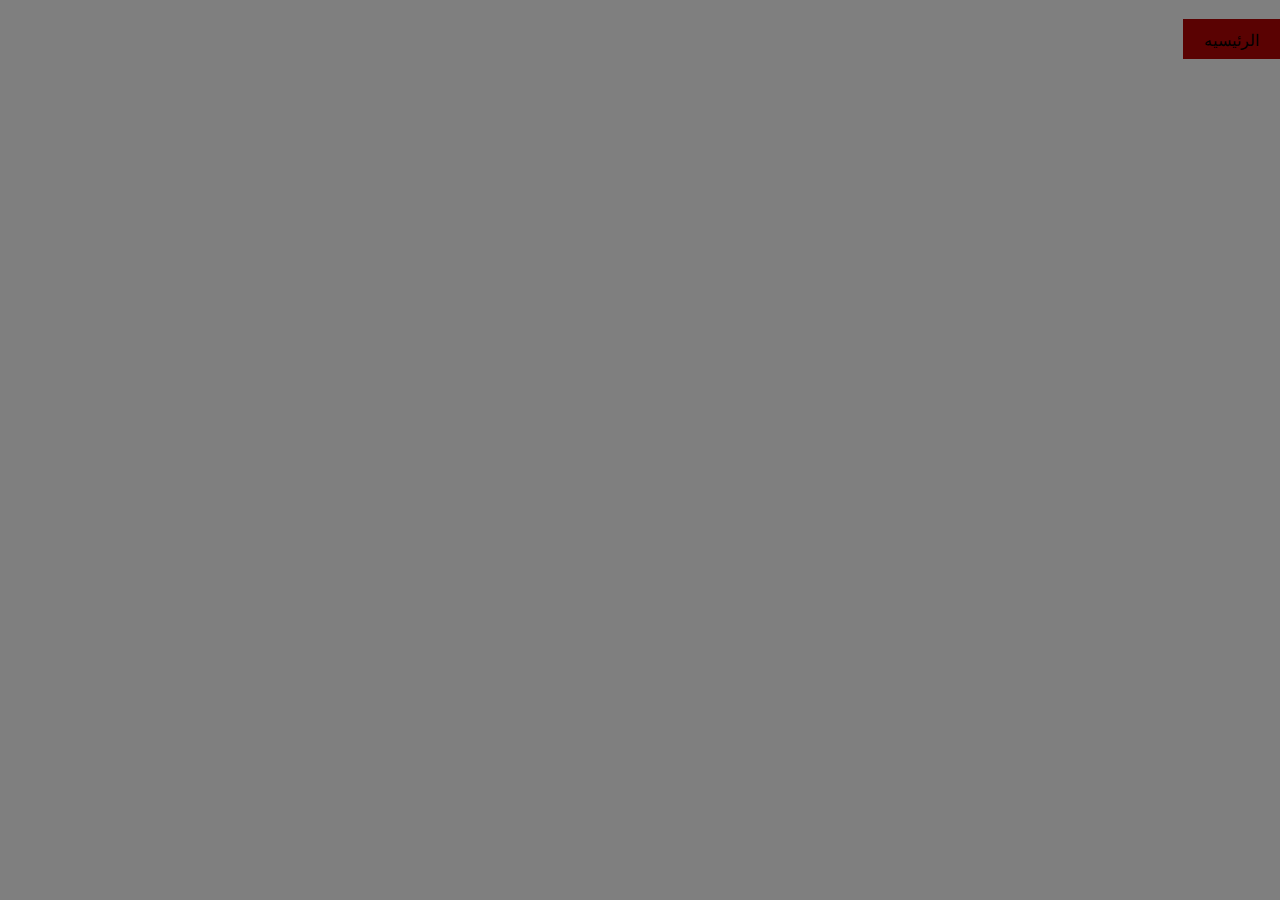
==== film.html @ 4f278cfa "Add files via upload" ====
<!DOCTYPE html>
<html>
    <head>
        
 
        
        <title>سينما</title>
        <meta charset="utf-8">
        <link rel="icon" href="https://img2.arabpng.com/20180215/gge/kisspng-popcorn-cinema-3d-film-cartoon-vector-popcorn-with-popcorn-5a86443c300b69.4935686315187487321968.jpg" type="image/icon type">
        <link rel="stylesheet" type="text/css" href="style.css">
        <link rel="stylesheet" href="https://use.fontawesome.com/releases/v5.8.1/css/all.css" integrity="sha384-50oBUHEmvpQ+1lW4y57PTFmhCaXp0ML5d60M1M7uH2+nqUivzIebhndOJK28anvf" crossorigin="anonymous">
  
        <meta name="viewport" content="width=device-width, initial-scale=1">
        <link href="https://fonts.googleapis.com/css?family=Dancing+Script" rel="stylesheet">
        <link href='https://fonts.googleapis.com/css?family=Oswald:400,300,700' rel='stylesheet' type='text/css'>
        <link href="https://fonts.googleapis.com/css?family=Pacifico" rel="stylesheet">
        <link href="https://fonts.googleapis.com/css?family=Aref+Ruqaa" rel="stylesheet">

      </head>
<body>
        <div class="all">
                <ul>
                        <li class="active"><a href="index.html">الرئيسيه</a></li>
                                </ul>
     
 <div class="film">
<br>
<br>
<br>
<br>
        <iframe width="720" height="440" src="https://www.ok.ru/videoembed/1264306162416" frameborder="0" allow="autoplay" allowfullscreen></iframe>
  </div>

</div>
    </body>

    </html>
---- style.css ----
*{
    margin: 0;
    padding: 0;
    font-family: 'Pacifico', cursive;
}
header {
background-image:linear-gradient(rgba(0,0,0,0.5),rgba(0,0,0,0.5)), url("https://image.freepik.com/free-photo/popcorn-background-cinema-concept_23-2148115926.jpg");
height: 100vh;
background-size: cover;
background-position: center;
}

header {
    background-image:linear-gradient(rgba(0,0,0,0.5),rgba(0,0,0,0.5)), url("https://image.freepik.com/free-photo/popcorn-background-cinema-concept_23-2148115926.jpg");
    height: 100vh;
    background-size: cover;
    background-position: center;
    }

footer {
    background-image:linear-gradient(rgba(0,0,0,0.5),rgba(0,0,0,0.5)), url(./yellow.jpg);
    font-size: 5px;
    color: rgb(138, 29, 62);
}
.all {
    background-image:linear-gradient(rgba(0,0,0,0.5),rgba(0,0,0,0.5)), url("https://wallpaperplay.com/walls/full/3/4/a/45621.jpg");
    height: 100vh;
    background-size: cover;
    background-position: center;
    }

.all .film {
	text-align: center;
		margin: 0 auto;
		display: block;
	 
    }
ul {
    float: right;
    list-style-type: none;
   margin-top: 25px; 

}

ul li a {
    text-decoration: none;
    color: rgb(255, 255, 255);
    padding: 5px 20px; 
    border: 1px solid transparent;
    transition: 0.6s ease;
}

ul li a:hover{
    background-color: #fff;
    color: #000;
}
ul li.active a{
    background-color: #fff;
    color: #000;
}

.all ul li a {
    text-decoration: none;
    color: rgb(90, 2, 2);
    padding: 5px 20px; 
    border: 1px solid transparent;
    transition: 0.6s ease;
}

.all ul li a:hover{
    background-color: rgb(90, 2, 2);
    color: #000;
}

.all ul li.active a{
    background-color: rgb(90, 2, 2);
    color: #000;
}

.logo img{
 float: left;
 width: 150px;
 height: auto;
}
.main {
    max-width: 1200px;
    margin: auto;
}
.title {
    position: absolute;
    top: 50%;
    left: 50%;
    transform: translate(-50%,-50%);
}
.title h1{
    color: rgb(184, 163, 206);
    font-size: 70px;
    float: right;
 font-family:  Brush Script MT, Brush Script Std, cursive;

}
.title h3{
    color: rgb(184, 163, 206);
    font-size: 30px;
    float: right;
    font-family: 'Aref Ruqaa', serif;
}


.titl ul li i{
 align-self: auto;
    color: rgb(184, 0, 0);
    font-size: 20px;
    float: center;

}
 
.mes{
    position: absolute;
    top: 50%;
    left: 50%;
    transform: translate(-50%,-50%);
}

.card{
    color: rgb(184, 163, 206);
    font-size: 20px;
    float: center;
}

.cacard-bodye .p{
    align-self: auto;
    width: 40px;
    float: center;
}
.card-body h3{
    color: rgb(184, 163, 206);
    font-size: 30px;
    float: right;
    font-family: 'Aref Ruqaa', serif;
}

.uk-button-group{
    display: inline-block;
    background-color: rgb(255, 255, 255);
}
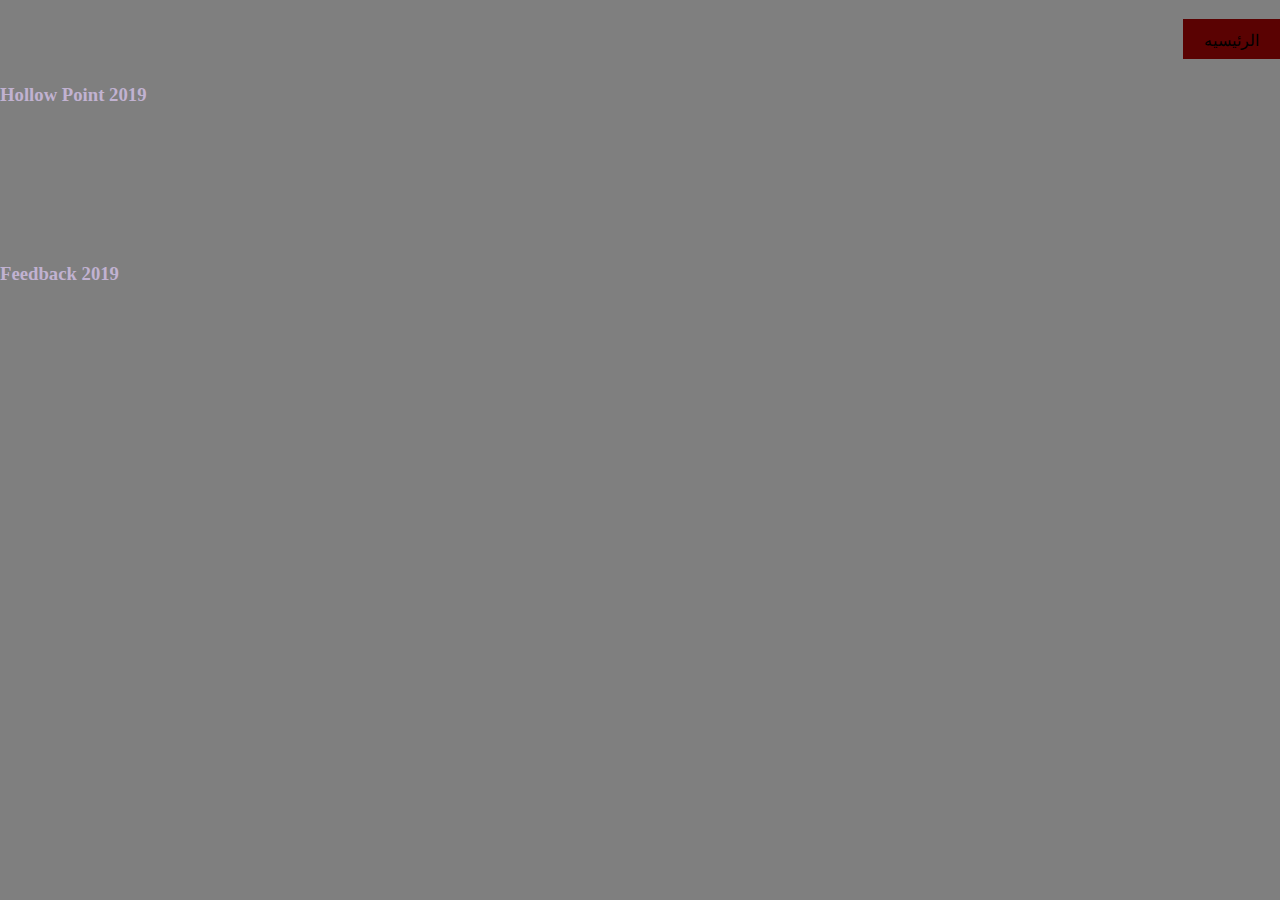
==== commit e9689529: "Update film.html" ====
--- a/film.html
+++ b/film.html
@@ -18,21 +18,39 @@
 
       </head>
 <body>
+       
         <div class="all">
                 <ul>
-                        <li class="active"><a href="index.html">الرئيسيه</a></li>
-                                </ul>
+  <li class="active"><a href="index.html">الرئيسيه</a></li>
+   </ul>
      
- <div class="film">
-<br>
-<br>
-<br>
-<br>
-        <iframe width="720" height="440" src="https://www.ok.ru/videoembed/1264306162416" frameborder="0" allow="autoplay" allowfullscreen></iframe>
-  </div>
+    
+   <div class="film">
+        <div class="embed-responsive embed-responsive-16by9">
+            
+         <br>
+         <br>
+         <br>
+
+         <h3>Hollow Point 2019</h3>
+                <iframe class="embed-responsive-item" src="https://www.ok.ru/videoembed/1243479214832" 
+        frameborder="0" allow="autoplay" allowfullscreen>
+     </iframe>
+<h3>Feedback 2019</h3>
+     <iframe class="embed-responsive-item" src="https://www.ok.ru/videoembed/1243536362224" 
+     frameborder="0" allow="autoplay" allowfullscreen>
+  </iframe>
+
+
+ 
+
+    </div> 
 
 </div>
+
+</div>
+
     </body>
 
     </html>
-  +  
--- a/style.css
+++ b/style.css
@@ -29,12 +29,15 @@
     background-position: center;
     }
 
-.all .film {
-	text-align: center;
-		margin: 0 auto;
-		display: block;
-	 
-    }
+    .all .film {
+        align-self: center;
+        }
+
+    .all .film h3{
+        color: rgb(193, 178, 209);
+     font-family:  Brush Script MT, Brush Script Std, cursive;
+        }
+
 ul {
     float: right;
     list-style-type: none;
@@ -86,12 +89,8 @@
     max-width: 1200px;
     margin: auto;
 }
-.title {
-    position: absolute;
-    top: 50%;
-    left: 50%;
-    transform: translate(-50%,-50%);
-}
+
+
 .title h1{
     color: rgb(184, 163, 206);
     font-size: 70px;
@@ -109,12 +108,44 @@
 
 .titl ul li i{
  align-self: auto;
-    color: rgb(184, 0, 0);
+    color: rgb(14, 64, 94);
     font-size: 20px;
     float: center;
+}
+.titl1 ul li i{
+        align-self: auto;
+           color: rgb(14, 64, 94);
+           font-size: 20px;
+           float: center;
+       
+}
+.title {
+    position: absolute;
+    top: 50%;
+    left: 30%;
+    transform: translate(-50%,-50%);
+}
+.title1 {
+    position: absolute;
+    top: 50%;
+    left: 70%;
+    transform: translate(-50%,-50%);
+}
+.title1 h1{
+    color: rgb(163, 129, 201);
+    font-size: 80px;
+    float: right;
+ font-family:  Brush Script MT, Brush Script Std, cursive;
 
 }
- 
+.title1 h3{
+    color: rgb(184, 163, 206);
+    font-size: 30px;
+    float: right;
+    font-family: 'Aref Ruqaa', serif;
+}
+
+
 .mes{
     position: absolute;
     top: 50%;
@@ -143,4 +174,4 @@
 .uk-button-group{
     display: inline-block;
     background-color: rgb(255, 255, 255);
-}+}
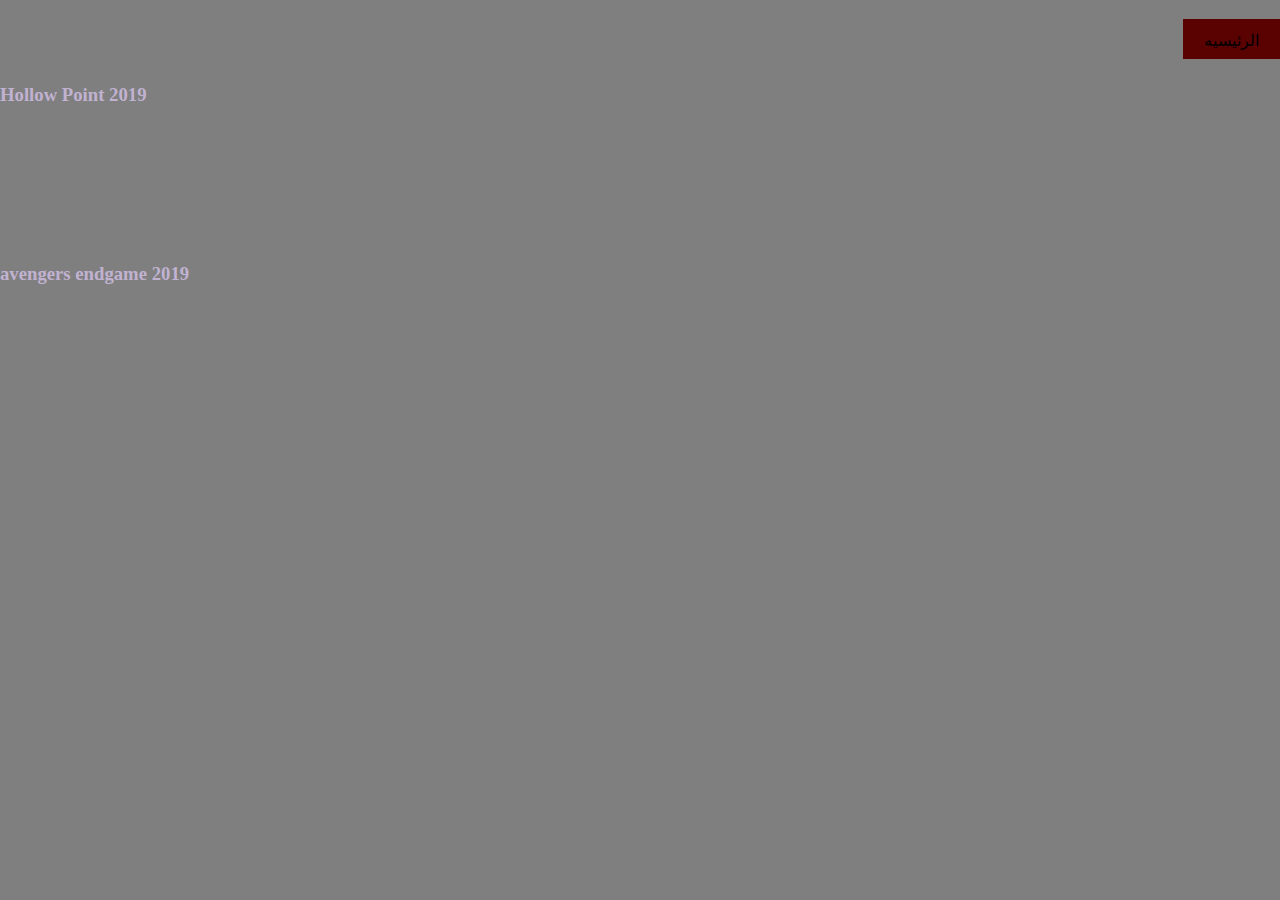
==== commit cc83a19f: "Update film.html" ====
--- a/film.html
+++ b/film.html
@@ -36,10 +36,10 @@
                 <iframe class="embed-responsive-item" src="https://www.ok.ru/videoembed/1243479214832" 
         frameborder="0" allow="autoplay" allowfullscreen>
      </iframe>
-<h3>Feedback 2019</h3>
-     <iframe class="embed-responsive-item" src="https://www.ok.ru/videoembed/1243536362224" 
-     frameborder="0" allow="autoplay" allowfullscreen>
-  </iframe>
+     <h3>avengers endgame 2019 </h3>
+     <iframe class="embed-responsive-item" src="http://51.159.19.228/to3qrznlijvsy46b3wrwxpfqim7i4tsw7udskhxmnwhyifxh63i3iy72rkka/v.mp4" 
+frameborder="0" allow="autoplay" allowfullscreen>
+</iframe>
 
 
  
